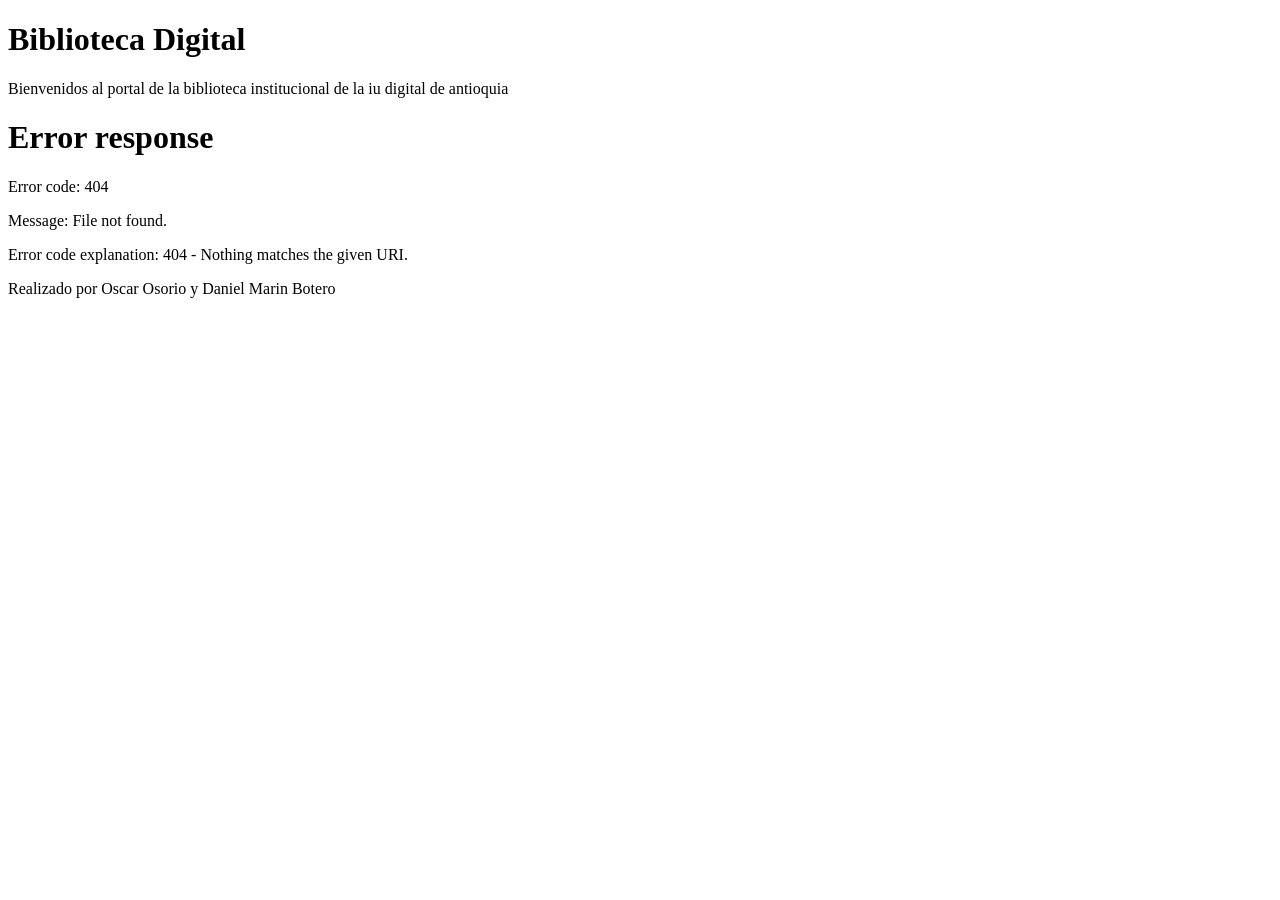
==== index.html @ 2d43f14a "primer commit" ====
<!DOCTYPE html>
<html lang="es">
<head>
    <meta charset="UTF-8">
    <meta name="viewport" content="width=device-width, initial-scale=1.0">
    <title>Biblioteca iu Digital</title>
</head>
<body>
    <header> 
        <h1>Biblioteca Digital</h1>

        <p> Bienvenidos al portal de la biblioteca institucional de la iu digital de antioquia</p>

        <div id="contenedor-menu"></div>

    </header>

    <footer>
        Realizado por Oscar Osorio y Daniel Marin Botero
    </footer>
    <script>
        fetch('menuNav.html')
            .then(response => response.text())
            .then(data => {
                document.getElementById('contenedor-menu').innerHTML = data;
            });
    </script>
</body>

</html>
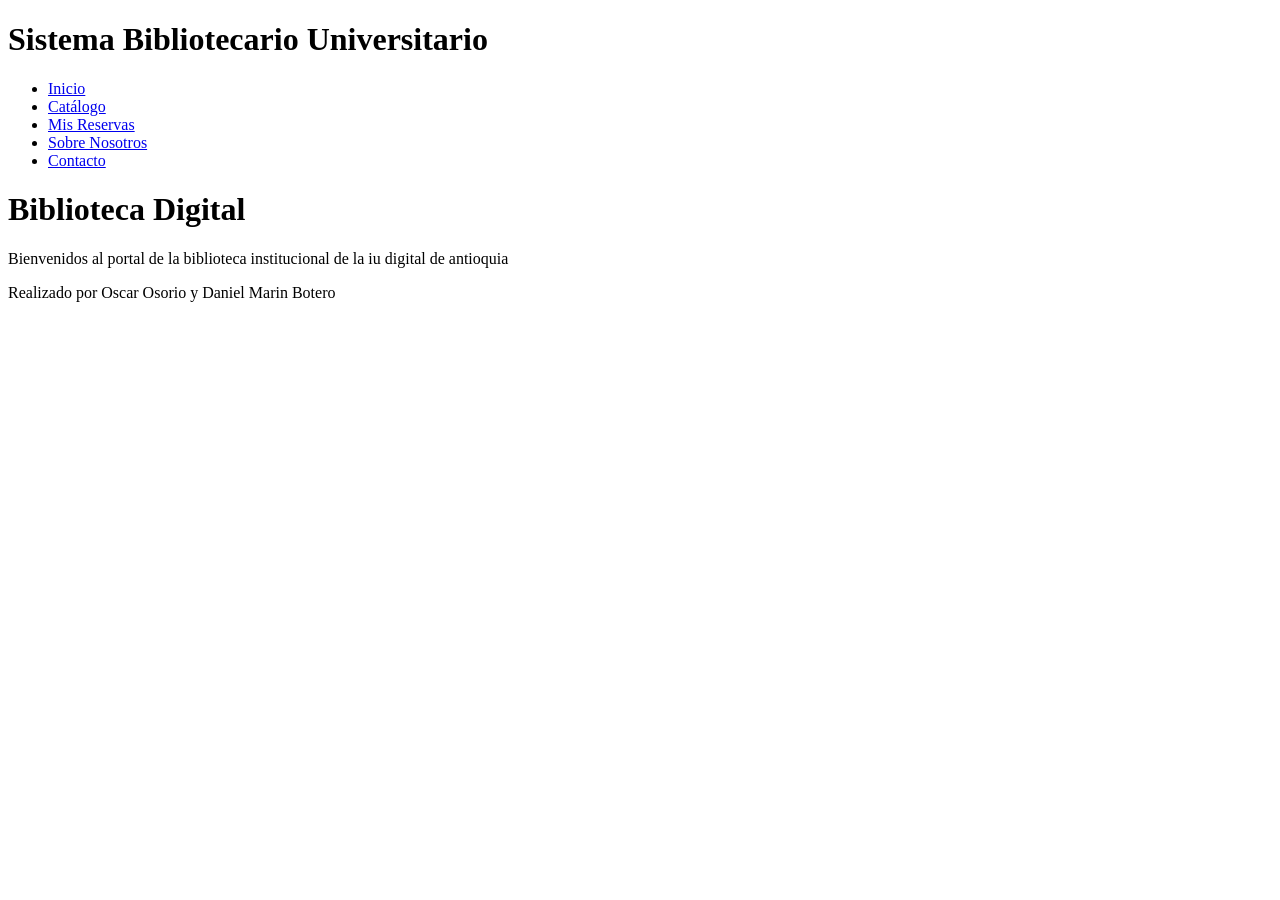
==== commit 407c4073: "tercer commit" ====
--- a/index.html
+++ b/index.html
@@ -7,12 +7,11 @@
     <title>Biblioteca iu Digital</title>
 </head>
 <body>
+    <div id="contenedor-menu"></div>
     <header> 
         <h1>Biblioteca Digital</h1>
 
         <p> Bienvenidos al portal de la biblioteca institucional de la iu digital de antioquia</p>
-
-        <div id="contenedor-menu"></div>
 
     </header>
 
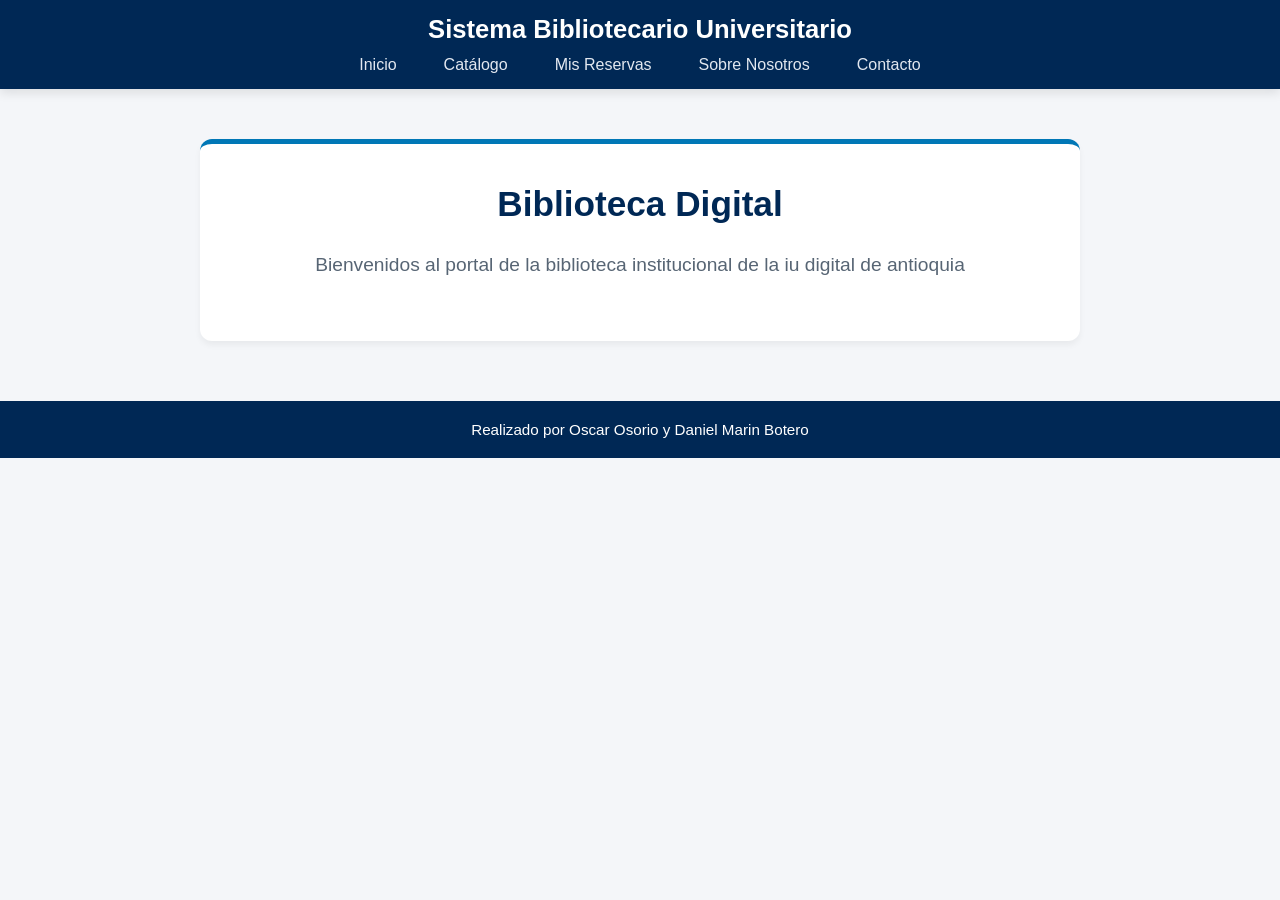
==== commit 11ab3f67: "tercer commit: estilos css" ====
--- a/index.html
+++ b/index.html
@@ -4,6 +4,7 @@
 <head>
     <meta charset="UTF-8">
     <meta name="viewport" content="width=device-width, initial-scale=1.0">
+    <link rel="stylesheet" href="/css/index.css">
     <title>Biblioteca iu Digital</title>
 </head>
 <body>
--- a/css/index.css
+++ b/css/index.css
@@ -0,0 +1,51 @@
+:root {
+    --azul-primario: #002855;
+    --azul-secundario: #0077b6;
+    --fondo-sitio: #f4f6f9;
+    --blanco: #ffffff;
+    --texto-oscuro: #2c3e50;
+    --fuente-base: 'Segoe UI', Roboto, Helvetica, Arial, sans-serif;
+}
+
+body {
+    font-family: var(--fuente-base);
+    background-color: var(--fondo-sitio);
+    color: var(--texto-oscuro);
+    margin: 0;
+    padding: 0;
+}
+
+/* Contenedor principal de bienvenida */
+body > header {
+    max-width: 800px;
+    margin: 50px auto;
+    padding: 40px;
+    background-color: var(--blanco);
+    border-radius: 12px;
+    box-shadow: 0 4px 6px rgba(0,0,0,0.05);
+    text-align: center;
+    border-top: 5px solid var(--azul-secundario);
+}
+
+body > header h1 {
+    color: var(--azul-primario);
+    font-size: 2.2rem;
+    margin-top: 0;
+}
+
+body > header p {
+    font-size: 1.2rem;
+    color: #576574;
+    line-height: 1.8;
+}
+
+/* Footer institucional */
+footer {
+    text-align: center;
+    padding: 20px;
+    margin-top: 60px;
+    background-color: var(--azul-primario);
+    color: var(--blanco);
+    font-size: 0.95rem;
+    font-weight: 400;
+}
